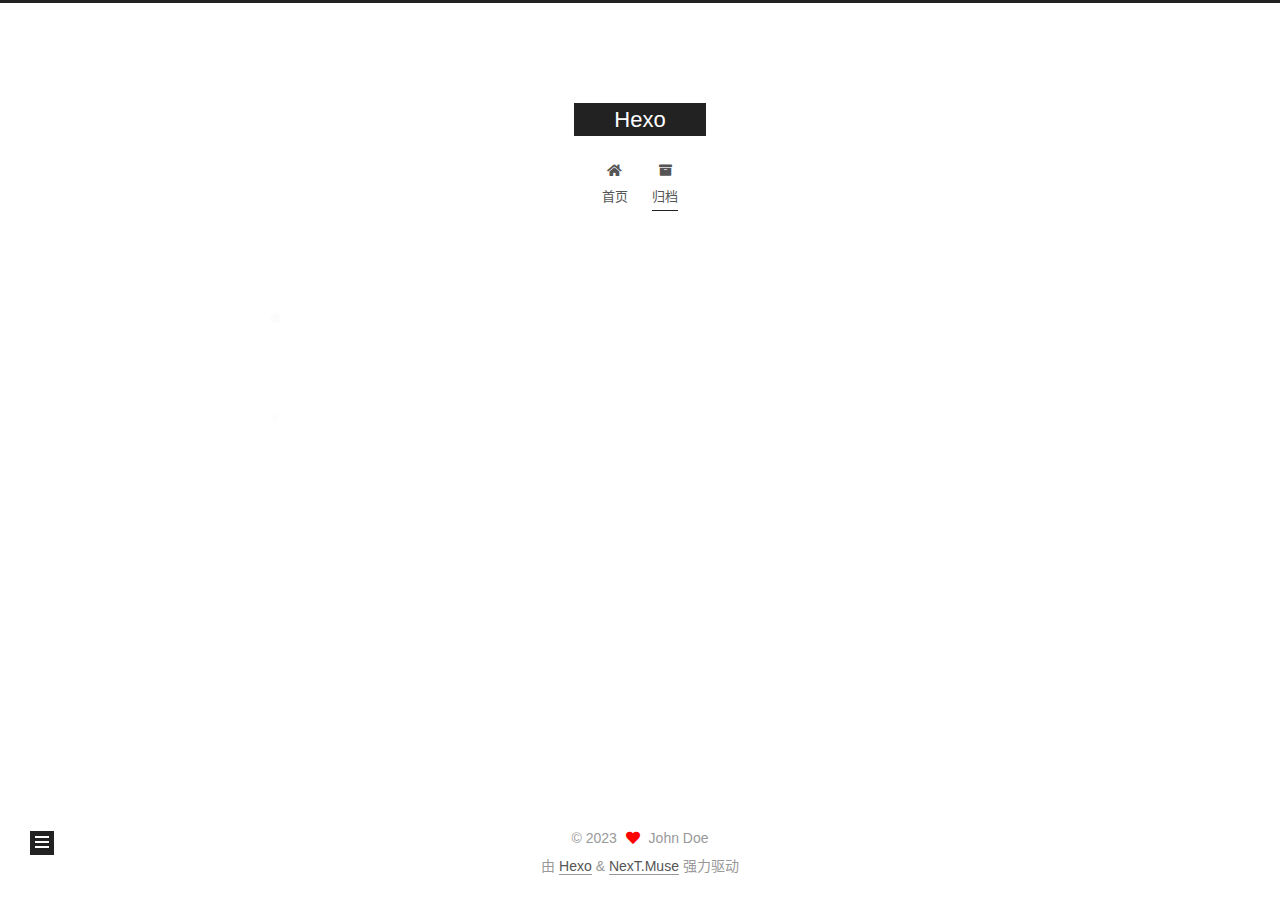
==== archives/index.html @ a1fea307 "Site updated: 2023-10-05 20:34:08" ====
<!DOCTYPE html>
<html lang="zh-CN">
<head>
  <meta charset="UTF-8">
<meta name="viewport" content="width=device-width, initial-scale=1, maximum-scale=2">
<meta name="theme-color" content="#222">
<meta name="generator" content="Hexo 6.3.0">
  <link rel="apple-touch-icon" sizes="180x180" href="/images/apple-touch-icon-next.png">
  <link rel="icon" type="image/png" sizes="32x32" href="/images/favicon-32x32-next.png">
  <link rel="icon" type="image/png" sizes="16x16" href="/images/favicon-16x16-next.png">
  <link rel="mask-icon" href="/images/logo.svg" color="#222">

<link rel="stylesheet" href="/css/main.css">


<link rel="stylesheet" href="/lib/font-awesome/css/all.min.css">

<script id="hexo-configurations">
    var NexT = window.NexT || {};
    var CONFIG = {"hostname":"example.com","root":"/","scheme":"Muse","version":"7.8.0","exturl":false,"sidebar":{"position":"left","display":"post","padding":18,"offset":12,"onmobile":false},"copycode":{"enable":false,"show_result":false,"style":null},"back2top":{"enable":true,"sidebar":false,"scrollpercent":false},"bookmark":{"enable":false,"color":"#222","save":"auto"},"fancybox":false,"mediumzoom":false,"lazyload":false,"pangu":false,"comments":{"style":"tabs","active":null,"storage":true,"lazyload":false,"nav":null},"algolia":{"hits":{"per_page":10},"labels":{"input_placeholder":"Search for Posts","hits_empty":"We didn't find any results for the search: ${query}","hits_stats":"${hits} results found in ${time} ms"}},"localsearch":{"enable":false,"trigger":"auto","top_n_per_article":1,"unescape":false,"preload":false},"motion":{"enable":true,"async":false,"transition":{"post_block":"fadeIn","post_header":"slideDownIn","post_body":"slideDownIn","coll_header":"slideLeftIn","sidebar":"slideUpIn"}}};
  </script>

  <meta property="og:type" content="website">
<meta property="og:title" content="Hexo">
<meta property="og:url" content="http://example.com/archives/index.html">
<meta property="og:site_name" content="Hexo">
<meta property="og:locale" content="zh_CN">
<meta property="article:author" content="John Doe">
<meta name="twitter:card" content="summary">

<link rel="canonical" href="http://example.com/archives/">


<script id="page-configurations">
  // https://hexo.io/docs/variables.html
  CONFIG.page = {
    sidebar: "",
    isHome : false,
    isPost : false,
    lang   : 'zh-CN'
  };
</script>

  <title>归档 | Hexo</title>
  






  <noscript>
  <style>
  .use-motion .brand,
  .use-motion .menu-item,
  .sidebar-inner,
  .use-motion .post-block,
  .use-motion .pagination,
  .use-motion .comments,
  .use-motion .post-header,
  .use-motion .post-body,
  .use-motion .collection-header { opacity: initial; }

  .use-motion .site-title,
  .use-motion .site-subtitle {
    opacity: initial;
    top: initial;
  }

  .use-motion .logo-line-before i { left: initial; }
  .use-motion .logo-line-after i { right: initial; }
  </style>
</noscript>

</head>

<body itemscope itemtype="http://schema.org/WebPage">
  <div class="container use-motion">
    <div class="headband"></div>

    <header class="header" itemscope itemtype="http://schema.org/WPHeader">
      <div class="header-inner"><div class="site-brand-container">
  <div class="site-nav-toggle">
    <div class="toggle" aria-label="切换导航栏">
      <span class="toggle-line toggle-line-first"></span>
      <span class="toggle-line toggle-line-middle"></span>
      <span class="toggle-line toggle-line-last"></span>
    </div>
  </div>

  <div class="site-meta">

    <a href="/" class="brand" rel="start">
      <span class="logo-line-before"><i></i></span>
      <h1 class="site-title">Hexo</h1>
      <span class="logo-line-after"><i></i></span>
    </a>
  </div>

  <div class="site-nav-right">
    <div class="toggle popup-trigger">
    </div>
  </div>
</div>




<nav class="site-nav">
  <ul id="menu" class="main-menu menu">
        <li class="menu-item menu-item-home">

    <a href="/" rel="section"><i class="fa fa-home fa-fw"></i>首页</a>

  </li>
        <li class="menu-item menu-item-archives">

    <a href="/archives/" rel="section"><i class="fa fa-archive fa-fw"></i>归档</a>

  </li>
  </ul>
</nav>




</div>
    </header>

    
  <div class="back-to-top">
    <i class="fa fa-arrow-up"></i>
    <span>0%</span>
  </div>


    <main class="main">
      <div class="main-inner">
        <div class="content-wrap">
          

          <div class="content archive">
            

  
  
  
  <div class="post-block">
    <div class="posts-collapse">
      <div class="collection-title">
        <span class="collection-header">嗯..! 目前共计 3 篇日志。 继续努力。</span>
      </div>

      
    <div class="collection-year">
      <span class="collection-header">2023</span>
    </div>

  <article itemscope itemtype="http://schema.org/Article">
    <header class="post-header">

      <div class="post-meta">
        <time itemprop="dateCreated"
              datetime="2023-10-05T19:46:16+08:00"
              content="2023-10-05">
          10-05
        </time>
      </div>

      <div class="post-title">
          <a class="post-title-link" href="/2023/10/05/%E2%80%9C%E6%B5%8B%E8%AF%95%E2%80%9D/" itemprop="url">
            <span itemprop="name">“测试”</span>
          </a>
      </div>

    </header>
  </article>

  <article itemscope itemtype="http://schema.org/Article">
    <header class="post-header">

      <div class="post-meta">
        <time itemprop="dateCreated"
              datetime="2023-10-05T19:19:20+08:00"
              content="2023-10-05">
          10-05
        </time>
      </div>

      <div class="post-title">
          <a class="post-title-link" href="/2023/10/05/%E6%96%87%E7%AB%A0%E9%93%BE%E6%8E%A5/" itemprop="url">
            <span itemprop="name">文章链接</span>
          </a>
      </div>

    </header>
  </article>

  <article itemscope itemtype="http://schema.org/Article">
    <header class="post-header">

      <div class="post-meta">
        <time itemprop="dateCreated"
              datetime="2023-10-05T19:02:44+08:00"
              content="2023-10-05">
          10-05
        </time>
      </div>

      <div class="post-title">
          <a class="post-title-link" href="/2023/10/05/hello-world/" itemprop="url">
            <span itemprop="name">Hello World</span>
          </a>
      </div>

    </header>
  </article>


    </div>
  </div>
  
  
  

  



          </div>
          

<script>
  window.addEventListener('tabs:register', () => {
    let { activeClass } = CONFIG.comments;
    if (CONFIG.comments.storage) {
      activeClass = localStorage.getItem('comments_active') || activeClass;
    }
    if (activeClass) {
      let activeTab = document.querySelector(`a[href="#comment-${activeClass}"]`);
      if (activeTab) {
        activeTab.click();
      }
    }
  });
  if (CONFIG.comments.storage) {
    window.addEventListener('tabs:click', event => {
      if (!event.target.matches('.tabs-comment .tab-content .tab-pane')) return;
      let commentClass = event.target.classList[1];
      localStorage.setItem('comments_active', commentClass);
    });
  }
</script>

        </div>
          
  
  <div class="toggle sidebar-toggle">
    <span class="toggle-line toggle-line-first"></span>
    <span class="toggle-line toggle-line-middle"></span>
    <span class="toggle-line toggle-line-last"></span>
  </div>

  <aside class="sidebar">
    <div class="sidebar-inner">

      <ul class="sidebar-nav motion-element">
        <li class="sidebar-nav-toc">
          文章目录
        </li>
        <li class="sidebar-nav-overview">
          站点概览
        </li>
      </ul>

      <!--noindex-->
      <div class="post-toc-wrap sidebar-panel">
      </div>
      <!--/noindex-->

      <div class="site-overview-wrap sidebar-panel">
        <div class="site-author motion-element" itemprop="author" itemscope itemtype="http://schema.org/Person">
  <p class="site-author-name" itemprop="name">John Doe</p>
  <div class="site-description" itemprop="description"></div>
</div>
<div class="site-state-wrap motion-element">
  <nav class="site-state">
      <div class="site-state-item site-state-posts">
          <a href="/archives/">
        
          <span class="site-state-item-count">3</span>
          <span class="site-state-item-name">日志</span>
        </a>
      </div>
  </nav>
</div>



      </div>

    </div>
  </aside>
  <div id="sidebar-dimmer"></div>


      </div>
    </main>

    <footer class="footer">
      <div class="footer-inner">
        

        

<div class="copyright">
  
  &copy; 
  <span itemprop="copyrightYear">2023</span>
  <span class="with-love">
    <i class="fa fa-heart"></i>
  </span>
  <span class="author" itemprop="copyrightHolder">John Doe</span>
</div>
  <div class="powered-by">由 <a href="https://hexo.io/" class="theme-link" rel="noopener" target="_blank">Hexo</a> & <a href="https://muse.theme-next.org/" class="theme-link" rel="noopener" target="_blank">NexT.Muse</a> 强力驱动
  </div>

        








      </div>
    </footer>
  </div>

  
  <script src="/lib/anime.min.js"></script>
  <script src="/lib/velocity/velocity.min.js"></script>
  <script src="/lib/velocity/velocity.ui.min.js"></script>

<script src="/js/utils.js"></script>

<script src="/js/motion.js"></script>


<script src="/js/schemes/muse.js"></script>


<script src="/js/next-boot.js"></script>




  















  

  

</body>
</html>
---- css/main.css ----
:root {
  --body-bg-color: #fff;
  --content-bg-color: #fff;
  --card-bg-color: #f5f5f5;
  --text-color: #555;
  --blockquote-color: #666;
  --link-color: #555;
  --link-hover-color: #222;
  --brand-color: #fff;
  --brand-hover-color: #fff;
  --table-row-odd-bg-color: #f9f9f9;
  --table-row-hover-bg-color: #f5f5f5;
  --menu-item-bg-color: #f5f5f5;
  --btn-default-bg: #222;
  --btn-default-color: #fff;
  --btn-default-border-color: #222;
  --btn-default-hover-bg: #fff;
  --btn-default-hover-color: #222;
  --btn-default-hover-border-color: #222;
}
html {
  line-height: 1.15; /* 1 */
  -webkit-text-size-adjust: 100%; /* 2 */
}
body {
  margin: 0;
}
main {
  display: block;
}
h1 {
  font-size: 2em;
  margin: 0.67em 0;
}
hr {
  box-sizing: content-box; /* 1 */
  height: 0; /* 1 */
  overflow: visible; /* 2 */
}
pre {
  font-family: monospace, monospace; /* 1 */
  font-size: 1em; /* 2 */
}
a {
  background: transparent;
}
abbr[title] {
  border-bottom: none; /* 1 */
  text-decoration: underline; /* 2 */
  text-decoration: underline dotted; /* 2 */
}
b,
strong {
  font-weight: bolder;
}
code,
kbd,
samp {
  font-family: monospace, monospace; /* 1 */
  font-size: 1em; /* 2 */
}
small {
  font-size: 80%;
}
sub,
sup {
  font-size: 75%;
  line-height: 0;
  position: relative;
  vertical-align: baseline;
}
sub {
  bottom: -0.25em;
}
sup {
  top: -0.5em;
}
img {
  border-style: none;
}
button,
input,
optgroup,
select,
textarea {
  font-family: inherit; /* 1 */
  font-size: 100%; /* 1 */
  line-height: 1.15; /* 1 */
  margin: 0; /* 2 */
}
button,
input {
/* 1 */
  overflow: visible;
}
button,
select {
/* 1 */
  text-transform: none;
}
button,
[type='button'],
[type='reset'],
[type='submit'] {
  -webkit-appearance: button;
}
button::-moz-focus-inner,
[type='button']::-moz-focus-inner,
[type='reset']::-moz-focus-inner,
[type='submit']::-moz-focus-inner {
  border-style: none;
  padding: 0;
}
button:-moz-focusring,
[type='button']:-moz-focusring,
[type='reset']:-moz-focusring,
[type='submit']:-moz-focusring {
  outline: 1px dotted ButtonText;
}
fieldset {
  padding: 0.35em 0.75em 0.625em;
}
legend {
  box-sizing: border-box; /* 1 */
  color: inherit; /* 2 */
  display: table; /* 1 */
  max-width: 100%; /* 1 */
  padding: 0; /* 3 */
  white-space: normal; /* 1 */
}
progress {
  vertical-align: baseline;
}
textarea {
  overflow: auto;
}
[type='checkbox'],
[type='radio'] {
  box-sizing: border-box; /* 1 */
  padding: 0; /* 2 */
}
[type='number']::-webkit-inner-spin-button,
[type='number']::-webkit-outer-spin-button {
  height: auto;
}
[type='search'] {
  outline-offset: -2px; /* 2 */
  -webkit-appearance: textfield; /* 1 */
}
[type='search']::-webkit-search-decoration {
  -webkit-appearance: none;
}
::-webkit-file-upload-button {
  font: inherit; /* 2 */
  -webkit-appearance: button; /* 1 */
}
details {
  display: block;
}
summary {
  display: list-item;
}
template {
  display: none;
}
[hidden] {
  display: none;
}
::selection {
  background: #262a30;
  color: #eee;
}
html,
body {
  height: 100%;
}
body {
  background: var(--body-bg-color);
  color: var(--text-color);
  font-family: 'Lato', "PingFang SC", "Microsoft YaHei", sans-serif;
  font-size: 1em;
  line-height: 2;
}
@media (max-width: 991px) {
  body {
    padding-left: 0 !important;
    padding-right: 0 !important;
  }
}
h1,
h2,
h3,
h4,
h5,
h6 {
  font-family: 'Lato', "PingFang SC", "Microsoft YaHei", sans-serif;
  font-weight: bold;
  line-height: 1.5;
  margin: 20px 0 15px;
}
h1 {
  font-size: 1.5em;
}
h2 {
  font-size: 1.375em;
}
h3 {
  font-size: 1.25em;
}
h4 {
  font-size: 1.125em;
}
h5 {
  font-size: 1em;
}
h6 {
  font-size: 0.875em;
}
p {
  margin: 0 0 20px 0;
}
a,
span.exturl {
  border-bottom: 1px solid #999;
  color: var(--link-color);
  outline: 0;
  text-decoration: none;
  overflow-wrap: break-word;
  word-wrap: break-word;
  cursor: pointer;
}
a:hover,
span.exturl:hover {
  border-bottom-color: var(--link-hover-color);
  color: var(--link-hover-color);
}
iframe,
img,
video {
  display: block;
  margin-left: auto;
  margin-right: auto;
  max-width: 100%;
}
hr {
  background-image: repeating-linear-gradient(-45deg, #ddd, #ddd 4px, transparent 4px, transparent 8px);
  border: 0;
  height: 3px;
  margin: 40px 0;
}
blockquote {
  border-left: 4px solid #ddd;
  color: var(--blockquote-color);
  margin: 0;
  padding: 0 15px;
}
blockquote cite::before {
  content: '-';
  padding: 0 5px;
}
dt {
  font-weight: bold;
}
dd {
  margin: 0;
  padding: 0;
}
kbd {
  background-color: #f5f5f5;
  background-image: linear-gradient(#eee, #fff, #eee);
  border: 1px solid #ccc;
  border-radius: 0.2em;
  box-shadow: 0.1em 0.1em 0.2em rgba(0,0,0,0.1);
  color: #555;
  font-family: inherit;
  padding: 0.1em 0.3em;
  white-space: nowrap;
}
.table-container {
  overflow: auto;
}
table {
  border-collapse: collapse;
  border-spacing: 0;
  font-size: 0.875em;
  margin: 0 0 20px 0;
  width: 100%;
}
tbody tr:nth-of-type(odd) {
  background: var(--table-row-odd-bg-color);
}
tbody tr:hover {
  background: var(--table-row-hover-bg-color);
}
caption,
th,
td {
  font-weight: normal;
  padding: 8px;
  vertical-align: middle;
}
th,
td {
  border: 1px solid #ddd;
  border-bottom: 3px solid #ddd;
}
th {
  font-weight: 700;
  padding-bottom: 10px;
}
td {
  border-bottom-width: 1px;
}
.btn {
  background: var(--btn-default-bg);
  border: 2px solid var(--btn-default-border-color);
  border-radius: 0;
  color: var(--btn-default-color);
  display: inline-block;
  font-size: 0.875em;
  line-height: 2;
  padding: 0 20px;
  text-decoration: none;
  transition-property: background-color;
  transition-delay: 0s;
  transition-duration: 0.2s;
  transition-timing-function: ease-in-out;
}
.btn:hover {
  background: var(--btn-default-hover-bg);
  border-color: var(--btn-default-hover-border-color);
  color: var(--btn-default-hover-color);
}
.btn + .btn {
  margin: 0 0 8px 8px;
}
.btn .fa-fw {
  text-align: left;
  width: 1.285714285714286em;
}
.toggle {
  line-height: 0;
}
.toggle .toggle-line {
  background: #fff;
  display: inline-block;
  height: 2px;
  left: 0;
  position: relative;
  top: 0;
  transition: all 0.4s;
  vertical-align: top;
  width: 100%;
}
.toggle .toggle-line:not(:first-child) {
  margin-top: 3px;
}
.toggle.toggle-arrow .toggle-line-first {
  left: 50%;
  top: 2px;
  transform: rotate(45deg);
  width: 50%;
}
.toggle.toggle-arrow .toggle-line-middle {
  left: 2px;
  width: 90%;
}
.toggle.toggle-arrow .toggle-line-last {
  left: 50%;
  top: -2px;
  transform: rotate(-45deg);
  width: 50%;
}
.toggle.toggle-close .toggle-line-first {
  transform: rotate(-45deg);
  top: 5px;
}
.toggle.toggle-close .toggle-line-middle {
  opacity: 0;
}
.toggle.toggle-close .toggle-line-last {
  transform: rotate(45deg);
  top: -5px;
}
.highlight,
pre {
  background: #f7f7f7;
  color: #4d4d4c;
  line-height: 1.6;
  margin: 0 auto 20px;
}
pre,
code {
  font-family: consolas, Menlo, monospace, "PingFang SC", "Microsoft YaHei";
}
code {
  background: #eee;
  border-radius: 3px;
  color: #555;
  padding: 2px 4px;
  overflow-wrap: break-word;
  word-wrap: break-word;
}
.highlight *::selection {
  background: #d6d6d6;
}
.highlight pre {
  border: 0;
  margin: 0;
  padding: 10px 0;
}
.highlight table {
  border: 0;
  margin: 0;
  width: auto;
}
.highlight td {
  border: 0;
  padding: 0;
}
.highlight figcaption {
  background: #eff2f3;
  color: #4d4d4c;
  display: flex;
  font-size: 0.875em;
  justify-content: space-between;
  line-height: 1.2;
  padding: 0.5em;
}
.highlight figcaption a {
  color: #4d4d4c;
}
.highlight figcaption a:hover {
  border-bottom-color: #4d4d4c;
}
.highlight .gutter {
  -moz-user-select: none;
  -ms-user-select: none;
  -webkit-user-select: none;
  user-select: none;
}
.highlight .gutter pre {
  background: #eff2f3;
  color: #869194;
  padding-left: 10px;
  padding-right: 10px;
  text-align: right;
}
.highlight .code pre {
  background: #f7f7f7;
  padding-left: 10px;
  width: 100%;
}
.gist table {
  width: auto;
}
.gist table td {
  border: 0;
}
pre {
  overflow: auto;
  padding: 10px;
}
pre code {
  background: none;
  color: #4d4d4c;
  font-size: 0.875em;
  padding: 0;
  text-shadow: none;
}
pre .deletion {
  background: #fdd;
}
pre .addition {
  background: #dfd;
}
pre .meta {
  color: #eab700;
  -moz-user-select: none;
  -ms-user-select: none;
  -webkit-user-select: none;
  user-select: none;
}
pre .comment {
  color: #8e908c;
}
pre .variable,
pre .attribute,
pre .tag,
pre .name,
pre .regexp,
pre .ruby .constant,
pre .xml .tag .title,
pre .xml .pi,
pre .xml .doctype,
pre .html .doctype,
pre .css .id,
pre .css .class,
pre .css .pseudo {
  color: #c82829;
}
pre .number,
pre .preprocessor,
pre .built_in,
pre .builtin-name,
pre .literal,
pre .params,
pre .constant,
pre .command {
  color: #f5871f;
}
pre .ruby .class .title,
pre .css .rules .attribute,
pre .string,
pre .symbol,
pre .value,
pre .inheritance,
pre .header,
pre .ruby .symbol,
pre .xml .cdata,
pre .special,
pre .formula {
  color: #718c00;
}
pre .title,
pre .css .hexcolor {
  color: #3e999f;
}
pre .function,
pre .python .decorator,
pre .python .title,
pre .ruby .function .title,
pre .ruby .title .keyword,
pre .perl .sub,
pre .javascript .title,
pre .coffeescript .title {
  color: #4271ae;
}
pre .keyword,
pre .javascript .function {
  color: #8959a8;
}
.blockquote-center {
  border-left: none;
  margin: 40px 0;
  padding: 0;
  position: relative;
  text-align: center;
}
.blockquote-center .fa {
  display: block;
  opacity: 0.6;
  position: absolute;
  width: 100%;
}
.blockquote-center .fa-quote-left {
  border-top: 1px solid #ccc;
  text-align: left;
  top: -20px;
}
.blockquote-center .fa-quote-right {
  border-bottom: 1px solid #ccc;
  text-align: right;
  bottom: -20px;
}
.blockquote-center p,
.blockquote-center div {
  text-align: center;
}
.post-body .group-picture img {
  margin: 0 auto;
  padding: 0 3px;
}
.group-picture-row {
  margin-bottom: 6px;
  overflow: hidden;
}
.group-picture-column {
  float: left;
  margin-bottom: 10px;
}
.post-body .label {
  color: #555;
  display: inline;
  padding: 0 2px;
}
.post-body .label.default {
  background: #f0f0f0;
}
.post-body .label.primary {
  background: #efe6f7;
}
.post-body .label.info {
  background: #e5f2f8;
}
.post-body .label.success {
  background: #e7f4e9;
}
.post-body .label.warning {
  background: #fcf6e1;
}
.post-body .label.danger {
  background: #fae8eb;
}
.post-body .tabs {
  margin-bottom: 20px;
}
.post-body .tabs,
.tabs-comment {
  display: block;
  padding-top: 10px;
  position: relative;
}
.post-body .tabs ul.nav-tabs,
.tabs-comment ul.nav-tabs {
  display: flex;
  flex-wrap: wrap;
  margin: 0;
  margin-bottom: -1px;
  padding: 0;
}
@media (max-width: 413px) {
  .post-body .tabs ul.nav-tabs,
  .tabs-comment ul.nav-tabs {
    display: block;
    margin-bottom: 5px;
  }
}
.post-body .tabs ul.nav-tabs li.tab,
.tabs-comment ul.nav-tabs li.tab {
  border-bottom: 1px solid #ddd;
  border-left: 1px solid transparent;
  border-right: 1px solid transparent;
  border-top: 3px solid transparent;
  flex-grow: 1;
  list-style-type: none;
  border-radius: 0 0 0 0;
}
@media (max-width: 413px) {
  .post-body .tabs ul.nav-tabs li.tab,
  .tabs-comment ul.nav-tabs li.tab {
    border-bottom: 1px solid transparent;
    border-left: 3px solid transparent;
    border-right: 1px solid transparent;
    border-top: 1px solid transparent;
  }
}
@media (max-width: 413px) {
  .post-body .tabs ul.nav-tabs li.tab,
  .tabs-comment ul.nav-tabs li.tab {
    border-radius: 0;
  }
}
.post-body .tabs ul.nav-tabs li.tab a,
.tabs-comment ul.nav-tabs li.tab a {
  border-bottom: initial;
  display: block;
  line-height: 1.8;
  outline: 0;
  padding: 0.25em 0.75em;
  text-align: center;
  transition-delay: 0s;
  transition-duration: 0.2s;
  transition-timing-function: ease-out;
}
.post-body .tabs ul.nav-tabs li.tab a i,
.tabs-comment ul.nav-tabs li.tab a i {
  width: 1.285714285714286em;
}
.post-body .tabs ul.nav-tabs li.tab.active,
.tabs-comment ul.nav-tabs li.tab.active {
  border-bottom: 1px solid transparent;
  border-left: 1px solid #ddd;
  border-right: 1px solid #ddd;
  border-top: 3px solid #fc6423;
}
@media (max-width: 413px) {
  .post-body .tabs ul.nav-tabs li.tab.active,
  .tabs-comment ul.nav-tabs li.tab.active {
    border-bottom: 1px solid #ddd;
    border-left: 3px solid #fc6423;
    border-right: 1px solid #ddd;
    border-top: 1px solid #ddd;
  }
}
.post-body .tabs ul.nav-tabs li.tab.active a,
.tabs-comment ul.nav-tabs li.tab.active a {
  color: var(--link-color);
  cursor: default;
}
.post-body .tabs .tab-content .tab-pane,
.tabs-comment .tab-content .tab-pane {
  border: 1px solid #ddd;
  border-top: 0;
  padding: 20px 20px 0 20px;
  border-radius: 0;
}
.post-body .tabs .tab-content .tab-pane:not(.active),
.tabs-comment .tab-content .tab-pane:not(.active) {
  display: none;
}
.post-body .tabs .tab-content .tab-pane.active,
.tabs-comment .tab-content .tab-pane.active {
  display: block;
}
.post-body .tabs .tab-content .tab-pane.active:nth-of-type(1),
.tabs-comment .tab-content .tab-pane.active:nth-of-type(1) {
  border-radius: 0 0 0 0;
}
@media (max-width: 413px) {
  .post-body .tabs .tab-content .tab-pane.active:nth-of-type(1),
  .tabs-comment .tab-content .tab-pane.active:nth-of-type(1) {
    border-radius: 0;
  }
}
.post-body .note {
  border-radius: 3px;
  margin-bottom: 20px;
  padding: 1em;
  position: relative;
  border: 1px solid #eee;
  border-left-width: 5px;
}
.post-body .note h2,
.post-body .note h3,
.post-body .note h4,
.post-body .note h5,
.post-body .note h6 {
  margin-top: 0;
  border-bottom: initial;
  margin-bottom: 0;
  padding-top: 0;
}
.post-body .note p:first-child,
.post-body .note ul:first-child,
.post-body .note ol:first-child,
.post-body .note table:first-child,
.post-body .note pre:first-child,
.post-body .note blockquote:first-child,
.post-body .note img:first-child {
  margin-top: 0;
}
.post-body .note p:last-child,
.post-body .note ul:last-child,
.post-body .note ol:last-child,
.post-body .note table:last-child,
.post-body .note pre:last-child,
.post-body .note blockquote:last-child,
.post-body .note img:last-child {
  margin-bottom: 0;
}
.post-body .note.default {
  border-left-color: #777;
}
.post-body .note.default h2,
.post-body .note.default h3,
.post-body .note.default h4,
.post-body .note.default h5,
.post-body .note.default h6 {
  color: #777;
}
.post-body .note.primary {
  border-left-color: #6f42c1;
}
.post-body .note.primary h2,
.post-body .note.primary h3,
.post-body .note.primary h4,
.post-body .note.primary h5,
.post-body .note.primary h6 {
  color: #6f42c1;
}
.post-body .note.info {
  border-left-color: #428bca;
}
.post-body .note.info h2,
.post-body .note.info h3,
.post-body .note.info h4,
.post-body .note.info h5,
.post-body .note.info h6 {
  color: #428bca;
}
.post-body .note.success {
  border-left-color: #5cb85c;
}
.post-body .note.success h2,
.post-body .note.success h3,
.post-body .note.success h4,
.post-body .note.success h5,
.post-body .note.success h6 {
  color: #5cb85c;
}
.post-body .note.warning {
  border-left-color: #f0ad4e;
}
.post-body .note.warning h2,
.post-body .note.warning h3,
.post-body .note.warning h4,
.post-body .note.warning h5,
.post-body .note.warning h6 {
  color: #f0ad4e;
}
.post-body .note.danger {
  border-left-color: #d9534f;
}
.post-body .note.danger h2,
.post-body .note.danger h3,
.post-body .note.danger h4,
.post-body .note.danger h5,
.post-body .note.danger h6 {
  color: #d9534f;
}
.pagination .prev,
.pagination .next,
.pagination .page-number,
.pagination .space {
  display: inline-block;
  margin: 0 10px;
  padding: 0 11px;
  position: relative;
  top: -1px;
}
@media (max-width: 767px) {
  .pagination .prev,
  .pagination .next,
  .pagination .page-number,
  .pagination .space {
    margin: 0 5px;
  }
}
.pagination {
  border-top: 1px solid #eee;
  margin: 120px 0 0;
  text-align: center;
}
.pagination .prev,
.pagination .next,
.pagination .page-number {
  border-bottom: 0;
  border-top: 1px solid #eee;
  transition-property: border-color;
  transition-delay: 0s;
  transition-duration: 0.2s;
  transition-timing-function: ease-in-out;
}
.pagination .prev:hover,
.pagination .next:hover,
.pagination .page-number:hover {
  border-top-color: #222;
}
.pagination .space {
  margin: 0;
  padding: 0;
}
.pagination .prev {
  margin-left: 0;
}
.pagination .next {
  margin-right: 0;
}
.pagination .page-number.current {
  background: #ccc;
  border-top-color: #ccc;
  color: #fff;
}
@media (max-width: 767px) {
  .pagination {
    border-top: none;
  }
  .pagination .prev,
  .pagination .next,
  .pagination .page-number {
    border-bottom: 1px solid #eee;
    border-top: 0;
    margin-bottom: 10px;
    padding: 0 10px;
  }
  .pagination .prev:hover,
  .pagination .next:hover,
  .pagination .page-number:hover {
    border-bottom-color: #222;
  }
}
.comments {
  margin-top: 60px;
  overflow: hidden;
}
.comment-button-group {
  display: flex;
  flex-wrap: wrap-reverse;
  justify-content: center;
  margin: 1em 0;
}
.comment-button-group .comment-button {
  margin: 0.1em 0.2em;
}
.comment-button-group .comment-button.active {
  background: var(--btn-default-hover-bg);
  border-color: var(--btn-default-hover-border-color);
  color: var(--btn-default-hover-color);
}
.comment-position {
  display: none;
}
.comment-position.active {
  display: block;
}
.tabs-comment {
  background: var(--content-bg-color);
  margin-top: 4em;
  padding-top: 0;
}
.tabs-comment .comments {
  border: 0;
  box-shadow: none;
  margin-top: 0;
  padding-top: 0;
}
.container {
  min-height: 100%;
  position: relative;
}
.main-inner {
  margin: 0 auto;
  width: 700px;
}
@media (min-width: 1200px) {
  .main-inner {
    width: 800px;
  }
}
@media (min-width: 1600px) {
  .main-inner {
    width: 900px;
  }
}
@media (max-width: 767px) {
  .content-wrap {
    padding: 0 20px;
  }
}
.header {
  background: transparent;
}
.header-inner {
  margin: 0 auto;
  width: 700px;
}
@media (min-width: 1200px) {
  .header-inner {
    width: 800px;
  }
}
@media (min-width: 1600px) {
  .header-inner {
    width: 900px;
  }
}
.site-brand-container {
  display: flex;
  flex-shrink: 0;
  padding: 0 10px;
}
.headband {
  background: #222;
  height: 3px;
}
.site-meta {
  flex-grow: 1;
  text-align: center;
}
@media (max-width: 767px) {
  .site-meta {
    text-align: center;
  }
}
.brand {
  border-bottom: none;
  color: var(--brand-color);
  display: inline-block;
  line-height: 1.375em;
  padding: 0 40px;
  position: relative;
}
.brand:hover {
  color: var(--brand-hover-color);
}
.site-title {
  font-family: 'Lato', "PingFang SC", "Microsoft YaHei", sans-serif;
  font-size: 1.375em;
  font-weight: normal;
  margin: 0;
}
.site-subtitle {
  color: #999;
  font-size: 0.8125em;
  margin: 10px 0;
}
.use-motion .brand {
  opacity: 0;
}
.use-motion .site-title,
.use-motion .site-subtitle,
.use-motion .custom-logo-image {
  opacity: 0;
  position: relative;
  top: -10px;
}
.site-nav-toggle,
.site-nav-right {
  display: none;
}
@media (max-width: 767px) {
  .site-nav-toggle,
  .site-nav-right {
    display: flex;
    flex-direction: column;
    justify-content: center;
  }
}
.site-nav-toggle .toggle,
.site-nav-right .toggle {
  color: var(--text-color);
  padding: 10px;
  width: 22px;
}
.site-nav-toggle .toggle .toggle-line,
.site-nav-right .toggle .toggle-line {
  background: var(--text-color);
  border-radius: 1px;
}
.site-nav {
  display: block;
}
@media (max-width: 767px) {
  .site-nav {
    clear: both;
    display: none;
  }
}
.site-nav.site-nav-on {
  display: block;
}
.menu {
  margin-top: 20px;
  padding-left: 0;
  text-align: center;
}
.menu-item {
  display: inline-block;
  list-style: none;
  margin: 0 10px;
}
@media (max-width: 767px) {
  .menu-item {
    display: block;
    margin-top: 10px;
  }
  .menu-item.menu-item-search {
    display: none;
  }
}
.menu-item a,
.menu-item span.exturl {
  border-bottom: 0;
  display: block;
  font-size: 0.8125em;
  transition-property: border-color;
  transition-delay: 0s;
  transition-duration: 0.2s;
  transition-timing-function: ease-in-out;
}
@media (hover: none) {
  .menu-item a:hover,
  .menu-item span.exturl:hover {
    border-bottom-color: transparent !important;
  }
}
.menu-item .fa,
.menu-item .fab,
.menu-item .far,
.menu-item .fas {
  margin-right: 8px;
}
.menu-item .badge {
  display: inline-block;
  font-weight: bold;
  line-height: 1;
  margin-left: 0.35em;
  margin-top: 0.35em;
  text-align: center;
  white-space: nowrap;
}
@media (max-width: 767px) {
  .menu-item .badge {
    float: right;
    margin-left: 0;
  }
}
.menu-item-active a,
.menu .menu-item a:hover,
.menu .menu-item span.exturl:hover {
  background: var(--menu-item-bg-color);
}
.use-motion .menu-item {
  opacity: 0;
}
.sidebar {
  background: #222;
  bottom: 0;
  box-shadow: inset 0 2px 6px #000;
  position: fixed;
  top: 0;
}
@media (max-width: 991px) {
  .sidebar {
    display: none;
  }
}
.sidebar-inner {
  color: #999;
  padding: 18px 10px;
  text-align: center;
}
.cc-license {
  margin-top: 10px;
  text-align: center;
}
.cc-license .cc-opacity {
  border-bottom: none;
  opacity: 0.7;
}
.cc-license .cc-opacity:hover {
  opacity: 0.9;
}
.cc-license img {
  display: inline-block;
}
.site-author-image {
  border: 2px solid #333;
  display: block;
  margin: 0 auto;
  max-width: 96px;
  padding: 2px;
}
.site-author-name {
  color: #f5f5f5;
  font-weight: normal;
  margin: 5px 0 0;
  text-align: center;
}
.site-description {
  color: #999;
  font-size: 1em;
  margin-top: 5px;
  text-align: center;
}
.links-of-author {
  margin-top: 15px;
}
.links-of-author a,
.links-of-author span.exturl {
  border-bottom-color: #555;
  display: inline-block;
  font-size: 0.8125em;
  margin-bottom: 10px;
  margin-right: 10px;
  vertical-align: middle;
}
.links-of-author a::before,
.links-of-author span.exturl::before {
  background: #16edd0;
  border-radius: 50%;
  content: ' ';
  display: inline-block;
  height: 4px;
  margin-right: 3px;
  vertical-align: middle;
  width: 4px;
}
.sidebar-button {
  margin-top: 15px;
}
.sidebar-button a {
  border: 1px solid #fc6423;
  border-radius: 4px;
  color: #fc6423;
  display: inline-block;
  padding: 0 15px;
}
.sidebar-button a .fa,
.sidebar-button a .fab,
.sidebar-button a .far,
.sidebar-button a .fas {
  margin-right: 5px;
}
.sidebar-button a:hover {
  background: #fc6423;
  border: 1px solid #fc6423;
  color: #fff;
}
.sidebar-button a:hover .fa,
.sidebar-button a:hover .fab,
.sidebar-button a:hover .far,
.sidebar-button a:hover .fas {
  color: #fff;
}
.links-of-blogroll {
  font-size: 0.8125em;
  margin-top: 10px;
}
.links-of-blogroll-title {
  font-size: 0.875em;
  font-weight: 600;
  margin-top: 0;
}
.links-of-blogroll-list {
  list-style: none;
  margin: 0;
  padding: 0;
}
#sidebar-dimmer {
  display: none;
}
@media (max-width: 767px) {
  #sidebar-dimmer {
    background: #000;
    display: block;
    height: 100%;
    left: 100%;
    opacity: 0;
    position: fixed;
    top: 0;
    width: 100%;
    z-index: 1100;
  }
  .sidebar-active + #sidebar-dimmer {
    opacity: 0.7;
    transform: translateX(-100%);
    transition: opacity 0.5s;
  }
}
.sidebar-nav {
  margin: 0;
  padding-bottom: 20px;
  padding-left: 0;
}
.sidebar-nav li {
  border-bottom: 1px solid transparent;
  color: #666;
  cursor: pointer;
  display: inline-block;
  font-size: 0.875em;
}
.sidebar-nav li.sidebar-nav-overview {
  margin-left: 10px;
}
.sidebar-nav li:hover {
  color: #f5f5f5;
}
.sidebar-nav .sidebar-nav-active {
  border-bottom-color: #87daff;
  color: #87daff;
}
.sidebar-nav .sidebar-nav-active:hover {
  color: #87daff;
}
.sidebar-panel {
  display: none;
  overflow-x: hidden;
  overflow-y: auto;
}
.sidebar-panel-active {
  display: block;
}
.sidebar-toggle {
  background: #222;
  bottom: 45px;
  cursor: pointer;
  height: 14px;
  left: 30px;
  padding: 5px;
  position: fixed;
  width: 14px;
  z-index: 1300;
}
@media (max-width: 991px) {
  .sidebar-toggle {
    left: 20px;
    opacity: 0.8;
    display: none;
  }
}
.sidebar-toggle:hover .toggle-line {
  background: #87daff;
}
.post-toc {
  font-size: 0.875em;
}
.post-toc ol {
  list-style: none;
  margin: 0;
  padding: 0 2px 5px 10px;
  text-align: left;
}
.post-toc ol > ol {
  padding-left: 0;
}
.post-toc ol a {
  transition-property: all;
  transition-delay: 0s;
  transition-duration: 0.2s;
  transition-timing-function: ease-in-out;
}
.post-toc .nav-item {
  line-height: 1.8;
  overflow: hidden;
  text-overflow: ellipsis;
  white-space: nowrap;
}
.post-toc .nav .nav-child {
  display: none;
}
.post-toc .nav .active > .nav-child {
  display: block;
}
.post-toc .nav .active-current > .nav-child {
  display: block;
}
.post-toc .nav .active-current > .nav-child > .nav-item {
  display: block;
}
.post-toc .nav .active > a {
  border-bottom-color: #87daff;
  color: #87daff;
}
.post-toc .nav .active-current > a {
  color: #87daff;
}
.post-toc .nav .active-current > a:hover {
  color: #87daff;
}
.site-state {
  display: flex;
  justify-content: center;
  line-height: 1.4;
  margin-top: 10px;
  overflow: hidden;
  text-align: center;
  white-space: nowrap;
}
.site-state-item {
  padding: 0 15px;
}
.site-state-item:not(:first-child) {
  border-left: 1px solid #333;
}
.site-state-item a {
  border-bottom: none;
}
.site-state-item-count {
  display: block;
  font-size: 1.25em;
  font-weight: 600;
  text-align: center;
}
.site-state-item-name {
  color: inherit;
  font-size: 0.875em;
}
.footer {
  color: #999;
  font-size: 0.875em;
  padding: 20px 0;
}
.footer.footer-fixed {
  bottom: 0;
  left: 0;
  position: absolute;
  right: 0;
}
.footer-inner {
  box-sizing: border-box;
  margin: 0 auto;
  text-align: center;
  width: 700px;
}
@media (min-width: 1200px) {
  .footer-inner {
    width: 800px;
  }
}
@media (min-width: 1600px) {
  .footer-inner {
    width: 900px;
  }
}
.languages {
  display: inline-block;
  font-size: 1.125em;
  position: relative;
}
.languages .lang-select-label span {
  margin: 0 0.5em;
}
.languages .lang-select {
  height: 100%;
  left: 0;
  opacity: 0;
  position: absolute;
  top: 0;
  width: 100%;
}
.with-love {
  color: #ff0000;
  display: inline-block;
  margin: 0 5px;
}
.powered-by,
.theme-info {
  display: inline-block;
}
@-moz-keyframes iconAnimate {
  0%, 100% {
    transform: scale(1);
  }
  10%, 30% {
    transform: scale(0.9);
  }
  20%, 40%, 60%, 80% {
    transform: scale(1.1);
  }
  50%, 70% {
    transform: scale(1.1);
  }
}
@-webkit-keyframes iconAnimate {
  0%, 100% {
    transform: scale(1);
  }
  10%, 30% {
    transform: scale(0.9);
  }
  20%, 40%, 60%, 80% {
    transform: scale(1.1);
  }
  50%, 70% {
    transform: scale(1.1);
  }
}
@-o-keyframes iconAnimate {
  0%, 100% {
    transform: scale(1);
  }
  10%, 30% {
    transform: scale(0.9);
  }
  20%, 40%, 60%, 80% {
    transform: scale(1.1);
  }
  50%, 70% {
    transform: scale(1.1);
  }
}
@keyframes iconAnimate {
  0%, 100% {
    transform: scale(1);
  }
  10%, 30% {
    transform: scale(0.9);
  }
  20%, 40%, 60%, 80% {
    transform: scale(1.1);
  }
  50%, 70% {
    transform: scale(1.1);
  }
}
.back-to-top {
  font-size: 12px;
  text-align: center;
  transition-delay: 0s;
  transition-duration: 0.2s;
  transition-timing-function: ease-in-out;
}
.back-to-top {
  background: #222;
  bottom: -100px;
  box-sizing: border-box;
  color: #fff;
  cursor: pointer;
  left: 30px;
  opacity: 1;
  padding: 0 6px;
  position: fixed;
  transition-property: bottom;
  z-index: 1300;
  width: 24px;
}
.back-to-top span {
  display: none;
}
.back-to-top:hover {
  color: #87daff;
}
.back-to-top.back-to-top-on {
  bottom: 19px;
}
@media (max-width: 991px) {
  .back-to-top {
    left: 20px;
    opacity: 0.8;
  }
}
.post-body {
  font-family: 'Lato', "PingFang SC", "Microsoft YaHei", sans-serif;
  overflow-wrap: break-word;
  word-wrap: break-word;
}
@media (min-width: 1200px) {
  .post-body {
    font-size: 1.125em;
  }
}
.post-body .exturl .fa {
  font-size: 0.875em;
  margin-left: 4px;
}
.post-body .image-caption,
.post-body .figure .caption {
  color: #999;
  font-size: 0.875em;
  font-weight: bold;
  line-height: 1;
  margin: -20px auto 15px;
  text-align: center;
}
.post-sticky-flag {
  display: inline-block;
  transform: rotate(30deg);
}
.post-button {
  margin-top: 40px;
  text-align: center;
}
.use-motion .post-block,
.use-motion .pagination,
.use-motion .comments {
  opacity: 0;
}
.use-motion .post-header {
  opacity: 0;
}
.use-motion .post-body {
  opacity: 0;
}
.use-motion .collection-header {
  opacity: 0;
}
.posts-collapse {
  margin-left: 35px;
  position: relative;
}
@media (max-width: 767px) {
  .posts-collapse {
    margin-left: 0px;
    margin-right: 0px;
  }
}
.posts-collapse .collection-title {
  font-size: 1.125em;
  position: relative;
}
.posts-collapse .collection-title::before {
  background: #999;
  border: 1px solid #fff;
  border-radius: 50%;
  content: ' ';
  height: 10px;
  left: 0;
  margin-left: -6px;
  margin-top: -4px;
  position: absolute;
  top: 50%;
  width: 10px;
}
.posts-collapse .collection-year {
  font-size: 1.5em;
  font-weight: bold;
  margin: 60px 0;
  position: relative;
}
.posts-collapse .collection-year::before {
  background: #bbb;
  border-radius: 50%;
  content: ' ';
  height: 8px;
  left: 0;
  margin-left: -4px;
  margin-top: -4px;
  position: absolute;
  top: 50%;
  width: 8px;
}
.posts-collapse .collection-header {
  display: block;
  margin: 0 0 0 20px;
}
.posts-collapse .collection-header small {
  color: #bbb;
  margin-left: 5px;
}
.posts-collapse .post-header {
  border-bottom: 1px dashed #ccc;
  margin: 30px 0;
  padding-left: 15px;
  position: relative;
  transition-property: border;
  transition-delay: 0s;
  transition-duration: 0.2s;
  transition-timing-function: ease-in-out;
}
.posts-collapse .post-header::before {
  background: #bbb;
  border: 1px solid #fff;
  border-radius: 50%;
  content: ' ';
  height: 6px;
  left: 0;
  margin-left: -4px;
  position: absolute;
  top: 0.75em;
  transition-property: background;
  width: 6px;
  transition-delay: 0s;
  transition-duration: 0.2s;
  transition-timing-function: ease-in-out;
}
.posts-collapse .post-header:hover {
  border-bottom-color: #666;
}
.posts-collapse .post-header:hover::before {
  background: #222;
}
.posts-collapse .post-meta {
  display: inline;
  font-size: 0.75em;
  margin-right: 10px;
}
.posts-collapse .post-title {
  display: inline;
}
.posts-collapse .post-title a,
.posts-collapse .post-title span.exturl {
  border-bottom: none;
  color: var(--link-color);
}
.posts-collapse .post-title .fa-external-link-alt {
  font-size: 0.875em;
  margin-left: 5px;
}
.posts-collapse::before {
  background: #f5f5f5;
  content: ' ';
  height: 100%;
  left: 0;
  margin-left: -2px;
  position: absolute;
  top: 1.25em;
  width: 4px;
}
.post-eof {
  background: #ccc;
  height: 1px;
  margin: 80px auto 60px;
  text-align: center;
  width: 8%;
}
.post-block:last-of-type .post-eof {
  display: none;
}
.content {
  padding-top: 40px;
}
@media (min-width: 992px) {
  .post-body {
    text-align: justify;
  }
}
@media (max-width: 991px) {
  .post-body {
    text-align: justify;
  }
}
.post-body h1,
.post-body h2,
.post-body h3,
.post-body h4,
.post-body h5,
.post-body h6 {
  padding-top: 10px;
}
.post-body h1 .header-anchor,
.post-body h2 .header-anchor,
.post-body h3 .header-anchor,
.post-body h4 .header-anchor,
.post-body h5 .header-anchor,
.post-body h6 .header-anchor {
  border-bottom-style: none;
  color: #ccc;
  float: right;
  margin-left: 10px;
  visibility: hidden;
}
.post-body h1 .header-anchor:hover,
.post-body h2 .header-anchor:hover,
.post-body h3 .header-anchor:hover,
.post-body h4 .header-anchor:hover,
.post-body h5 .header-anchor:hover,
.post-body h6 .header-anchor:hover {
  color: inherit;
}
.post-body h1:hover .header-anchor,
.post-body h2:hover .header-anchor,
.post-body h3:hover .header-anchor,
.post-body h4:hover .header-anchor,
.post-body h5:hover .header-anchor,
.post-body h6:hover .header-anchor {
  visibility: visible;
}
.post-body iframe,
.post-body img,
.post-body video {
  margin-bottom: 20px;
}
.post-body .video-container {
  height: 0;
  margin-bottom: 20px;
  overflow: hidden;
  padding-top: 75%;
  position: relative;
  width: 100%;
}
.post-body .video-container iframe,
.post-body .video-container object,
.post-body .video-container embed {
  height: 100%;
  left: 0;
  margin: 0;
  position: absolute;
  top: 0;
  width: 100%;
}
.post-gallery {
  align-items: center;
  display: grid;
  grid-gap: 10px;
  grid-template-columns: 1fr 1fr 1fr;
  margin-bottom: 20px;
}
@media (max-width: 767px) {
  .post-gallery {
    grid-template-columns: 1fr 1fr;
  }
}
.post-gallery a {
  border: 0;
}
.post-gallery img {
  margin: 0;
}
.posts-expand .post-header {
  font-size: 1.125em;
}
.posts-expand .post-title {
  font-size: 1.5em;
  font-weight: normal;
  margin: initial;
  text-align: center;
  overflow-wrap: break-word;
  word-wrap: break-word;
}
.posts-expand .post-title-link {
  border-bottom: none;
  color: var(--link-color);
  display: inline-block;
  position: relative;
  vertical-align: top;
}
.posts-expand .post-title-link::before {
  background: var(--link-color);
  bottom: 0;
  content: '';
  height: 2px;
  left: 0;
  position: absolute;
  transform: scaleX(0);
  visibility: hidden;
  width: 100%;
  transition-delay: 0s;
  transition-duration: 0.2s;
  transition-timing-function: ease-in-out;
}
.posts-expand .post-title-link:hover::before {
  transform: scaleX(1);
  visibility: visible;
}
.posts-expand .post-title-link .fa-external-link-alt {
  font-size: 0.875em;
  margin-left: 5px;
}
.posts-expand .post-meta {
  color: #999;
  font-family: 'Lato', "PingFang SC", "Microsoft YaHei", sans-serif;
  font-size: 0.75em;
  margin: 3px 0 60px 0;
  text-align: center;
}
.posts-expand .post-meta .post-description {
  font-size: 0.875em;
  margin-top: 2px;
}
.posts-expand .post-meta time {
  border-bottom: 1px dashed #999;
  cursor: pointer;
}
.post-meta .post-meta-item + .post-meta-item::before {
  content: '|';
  margin: 0 0.5em;
}
.post-meta-divider {
  margin: 0 0.5em;
}
.post-meta-item-icon {
  margin-right: 3px;
}
@media (max-width: 991px) {
  .post-meta-item-icon {
    display: inline-block;
  }
}
@media (max-width: 991px) {
  .post-meta-item-text {
    display: none;
  }
}
.post-nav {
  border-top: 1px solid #eee;
  display: flex;
  justify-content: space-between;
  margin-top: 15px;
  padding: 10px 5px 0;
}
.post-nav-item {
  flex: 1;
}
.post-nav-item a {
  border-bottom: none;
  display: block;
  font-size: 0.875em;
  line-height: 1.6;
  position: relative;
}
.post-nav-item a:active {
  top: 2px;
}
.post-nav-item .fa {
  font-size: 0.75em;
}
.post-nav-item:first-child {
  margin-right: 15px;
}
.post-nav-item:first-child .fa {
  margin-right: 5px;
}
.post-nav-item:last-child {
  margin-left: 15px;
  text-align: right;
}
.post-nav-item:last-child .fa {
  margin-left: 5px;
}
.rtl.post-body p,
.rtl.post-body a,
.rtl.post-body h1,
.rtl.post-body h2,
.rtl.post-body h3,
.rtl.post-body h4,
.rtl.post-body h5,
.rtl.post-body h6,
.rtl.post-body li,
.rtl.post-body ul,
.rtl.post-body ol {
  direction: rtl;
  font-family: UKIJ Ekran;
}
.rtl.post-title {
  font-family: UKIJ Ekran;
}
.post-tags {
  margin-top: 40px;
  text-align: center;
}
.post-tags a {
  display: inline-block;
  font-size: 0.8125em;
}
.post-tags a:not(:last-child) {
  margin-right: 10px;
}
.post-widgets {
  border-top: 1px solid #eee;
  margin-top: 15px;
  text-align: center;
}
.wp_rating {
  height: 20px;
  line-height: 20px;
  margin-top: 10px;
  padding-top: 6px;
  text-align: center;
}
.social-like {
  display: flex;
  font-size: 0.875em;
  justify-content: center;
  text-align: center;
}
.reward-container {
  margin: 20px auto;
  padding: 10px 0;
  text-align: center;
  width: 90%;
}
.reward-container button {
  background: transparent;
  border: 1px solid #fc6423;
  border-radius: 0;
  color: #fc6423;
  cursor: pointer;
  line-height: 2;
  outline: 0;
  padding: 0 15px;
  vertical-align: text-top;
}
.reward-container button:hover {
  background: #fc6423;
  border: 1px solid transparent;
  color: #fa9366;
}
#qr {
  padding-top: 20px;
}
#qr a {
  border: 0;
}
#qr img {
  display: inline-block;
  margin: 0.8em 2em 0 2em;
  max-width: 100%;
  width: 180px;
}
#qr p {
  text-align: center;
}
.category-all-page .category-all-title {
  text-align: center;
}
.category-all-page .category-all {
  margin-top: 20px;
}
.category-all-page .category-list {
  list-style: none;
  margin: 0;
  padding: 0;
}
.category-all-page .category-list-item {
  margin: 5px 10px;
}
.category-all-page .category-list-count {
  color: #bbb;
}
.category-all-page .category-list-count::before {
  content: ' (';
  display: inline;
}
.category-all-page .category-list-count::after {
  content: ') ';
  display: inline;
}
.category-all-page .category-list-child {
  padding-left: 10px;
}
.event-list {
  padding: 0;
}
.event-list hr {
  background: #222;
  margin: 20px 0 45px 0;
}
.event-list hr::after {
  background: #222;
  color: #fff;
  content: 'NOW';
  display: inline-block;
  font-weight: bold;
  padding: 0 5px;
  text-align: right;
}
.event-list .event {
  background: #222;
  margin: 20px 0;
  min-height: 40px;
  padding: 15px 0 15px 10px;
}
.event-list .event .event-summary {
  color: #fff;
  margin: 0;
  padding-bottom: 3px;
}
.event-list .event .event-summary::before {
  animation: dot-flash 1s alternate infinite ease-in-out;
  color: #fff;
  content: '\f111';
  display: inline-block;
  font-size: 10px;
  margin-right: 25px;
  vertical-align: middle;
  font-family: 'Font Awesome 5 Free';
  font-weight: 900;
}
.event-list .event .event-relative-time {
  color: #bbb;
  display: inline-block;
  font-size: 12px;
  font-weight: normal;
  padding-left: 12px;
}
.event-list .event .event-details {
  color: #fff;
  display: block;
  line-height: 18px;
  margin-left: 56px;
  padding-bottom: 6px;
  padding-top: 3px;
  text-indent: -24px;
}
.event-list .event .event-details::before {
  color: #fff;
  display: inline-block;
  margin-right: 9px;
  text-align: center;
  text-indent: 0;
  width: 14px;
  font-family: 'Font Awesome 5 Free';
  font-weight: 900;
}
.event-list .event .event-details.event-location::before {
  content: '\f041';
}
.event-list .event .event-details.event-duration::before {
  content: '\f017';
}
.event-list .event-past {
  background: #f5f5f5;
}
.event-list .event-past .event-summary,
.event-list .event-past .event-details {
  color: #bbb;
  opacity: 0.9;
}
.event-list .event-past .event-summary::before,
.event-list .event-past .event-details::before {
  animation: none;
  color: #bbb;
}
@-moz-keyframes dot-flash {
  from {
    opacity: 1;
    transform: scale(1);
  }
  to {
    opacity: 0;
    transform: scale(0.8);
  }
}
@-webkit-keyframes dot-flash {
  from {
    opacity: 1;
    transform: scale(1);
  }
  to {
    opacity: 0;
    transform: scale(0.8);
  }
}
@-o-keyframes dot-flash {
  from {
    opacity: 1;
    transform: scale(1);
  }
  to {
    opacity: 0;
    transform: scale(0.8);
  }
}
@keyframes dot-flash {
  from {
    opacity: 1;
    transform: scale(1);
  }
  to {
    opacity: 0;
    transform: scale(0.8);
  }
}
ul.breadcrumb {
  font-size: 0.75em;
  list-style: none;
  margin: 1em 0;
  padding: 0 2em;
  text-align: center;
}
ul.breadcrumb li {
  display: inline;
}
ul.breadcrumb li + li::before {
  content: '/\00a0';
  font-weight: normal;
  padding: 0.5em;
}
ul.breadcrumb li + li:last-child {
  font-weight: bold;
}
.tag-cloud {
  text-align: center;
}
.tag-cloud a {
  display: inline-block;
  margin: 10px;
}
.tag-cloud a:hover {
  color: var(--link-hover-color) !important;
}
@media (max-width: 767px) {
  .header-inner,
  .main-inner,
  .footer-inner {
    width: auto;
  }
}
.header-inner {
  padding-top: 100px;
}
@media (max-width: 767px) {
  .header-inner {
    padding-top: 50px;
  }
}
.main-inner {
  padding-bottom: 60px;
}
.content {
  padding-top: 70px;
}
@media (max-width: 767px) {
  .content {
    padding-top: 35px;
  }
}
embed {
  display: block;
  margin: 0 auto 25px auto;
}
.custom-logo .site-meta-headline {
  text-align: center;
}
.custom-logo .site-title {
  color: #222;
  margin: 10px auto 0;
}
.custom-logo .site-title a {
  border: 0;
}
.custom-logo-image {
  background: #fff;
  margin: 0 auto;
  max-width: 150px;
  padding: 5px;
}
.brand {
  background: var(--btn-default-bg);
}
@media (max-width: 767px) {
  .site-nav {
    border-bottom: 1px solid #ddd;
    border-top: 1px solid #ddd;
    left: 0;
    margin: 0;
    padding: 0;
    width: 100%;
  }
}
@media (max-width: 767px) {
  .menu {
    text-align: left;
  }
}
.menu-item-active a,
.menu .menu-item a:hover,
.menu .menu-item span.exturl:hover {
  background: transparent;
  border-bottom: 1px solid var(--link-hover-color) !important;
}
@media (max-width: 767px) {
  .menu-item-active a,
  .menu .menu-item a:hover,
  .menu .menu-item span.exturl:hover {
    border-bottom: 1px dotted #ddd !important;
  }
}
@media (max-width: 767px) {
  .menu .menu-item {
    margin: 0 10px;
  }
}
.menu .menu-item a,
.menu .menu-item span.exturl {
  border-bottom: 1px solid transparent;
}
@media (max-width: 767px) {
  .menu .menu-item a,
  .menu .menu-item span.exturl {
    padding: 5px 10px;
  }
}
@media (min-width: 768px) {
  .menu .menu-item .fa,
  .menu .menu-item .fab,
  .menu .menu-item .far,
  .menu .menu-item .fas {
    display: block;
    line-height: 2;
    margin-right: 0;
    width: 100%;
  }
}
.menu .menu-item .badge {
  background: #eee;
  padding: 1px 4px;
}
.sub-menu {
  margin: 10px 0;
}
.sub-menu .menu-item {
  display: inline-block;
}
.sidebar {
  left: -320px;
}
.sidebar.sidebar-active {
  left: 0;
}
.sidebar {
  width: 320px;
  z-index: 1200;
  transition-delay: 0s;
  transition-duration: 0.2s;
  transition-timing-function: ease-out;
}
.sidebar a,
.sidebar span.exturl {
  border-bottom-color: #555;
  color: #999;
}
.sidebar a:hover,
.sidebar span.exturl:hover {
  border-bottom-color: #eee;
  color: #eee;
}
.links-of-blogroll-item {
  padding: 2px 10px;
}
.links-of-blogroll-item a,
.links-of-blogroll-item span.exturl {
  box-sizing: border-box;
  display: inline-block;
  max-width: 280px;
  overflow: hidden;
  text-overflow: ellipsis;
  white-space: nowrap;
}
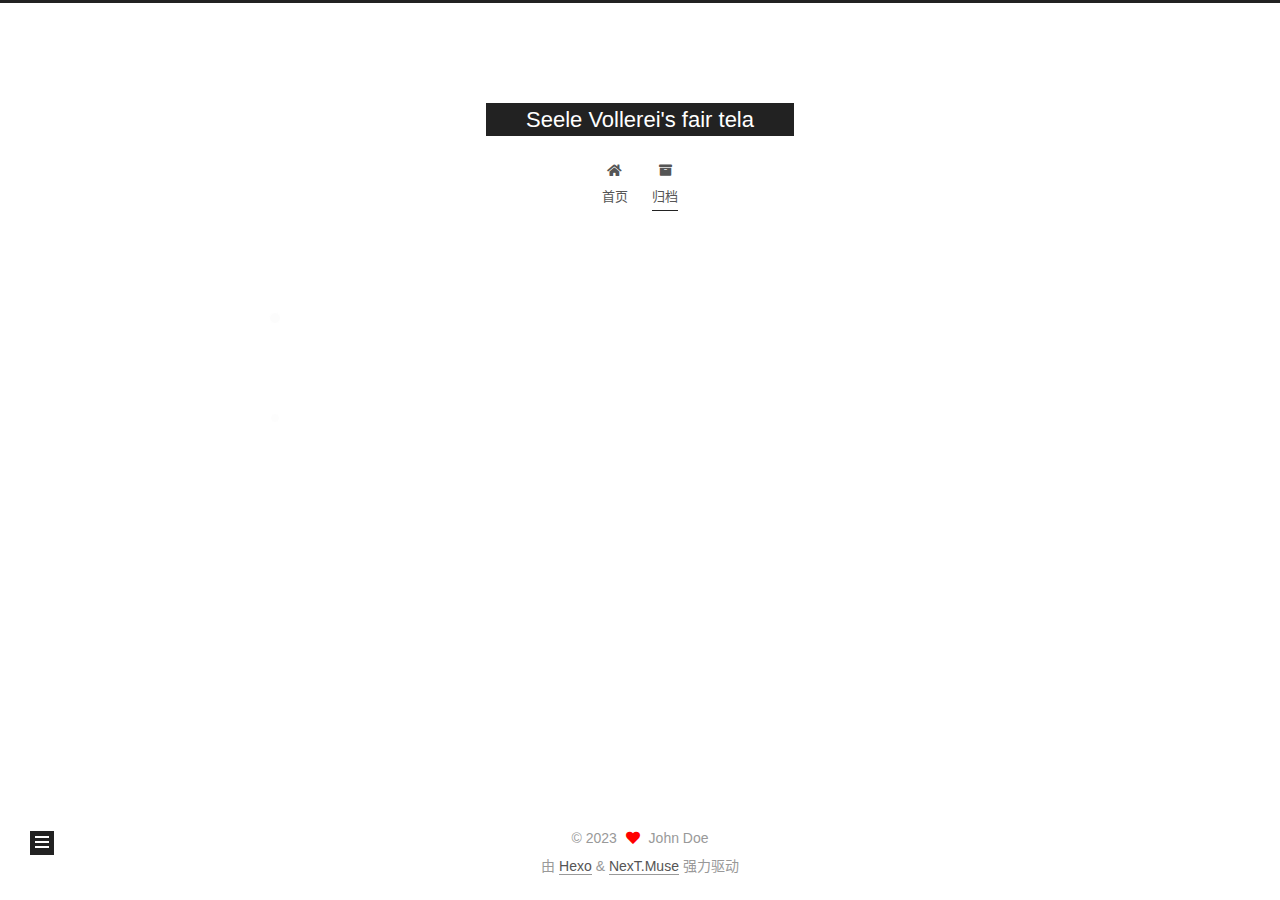
==== commit 4daf6b75: "Site updated: 2023-10-05 21:14:56" ====
--- a/archives/index.html
+++ b/archives/index.html
@@ -21,9 +21,9 @@
   </script>
 
   <meta property="og:type" content="website">
-<meta property="og:title" content="Hexo">
+<meta property="og:title" content="Seele Vollerei&#39;s fair tela">
 <meta property="og:url" content="http://example.com/archives/index.html">
-<meta property="og:site_name" content="Hexo">
+<meta property="og:site_name" content="Seele Vollerei&#39;s fair tela">
 <meta property="og:locale" content="zh_CN">
 <meta property="article:author" content="John Doe">
 <meta name="twitter:card" content="summary">
@@ -41,7 +41,7 @@
   };
 </script>
 
-  <title>归档 | Hexo</title>
+  <title>归档 | Seele Vollerei's fair tela</title>
   
 
 
@@ -92,7 +92,7 @@
 
     <a href="/" class="brand" rel="start">
       <span class="logo-line-before"><i></i></span>
-      <h1 class="site-title">Hexo</h1>
+      <h1 class="site-title">Seele Vollerei's fair tela</h1>
       <span class="logo-line-after"><i></i></span>
     </a>
   </div>
@@ -161,15 +161,15 @@
 
       <div class="post-meta">
         <time itemprop="dateCreated"
-              datetime="2023-10-05T19:46:16+08:00"
+              datetime="2023-10-05T21:07:20+08:00"
               content="2023-10-05">
           10-05
         </time>
       </div>
 
       <div class="post-title">
-          <a class="post-title-link" href="/2023/10/05/%E2%80%9C%E6%B5%8B%E8%AF%95%E2%80%9D/" itemprop="url">
-            <span itemprop="name">“测试”</span>
+          <a class="post-title-link" href="/2023/10/05/%E6%98%9F%E4%B9%8B%E7%BB%88%E9%80%94/" itemprop="url">
+            <span itemprop="name">星之终途</span>
           </a>
       </div>
 
